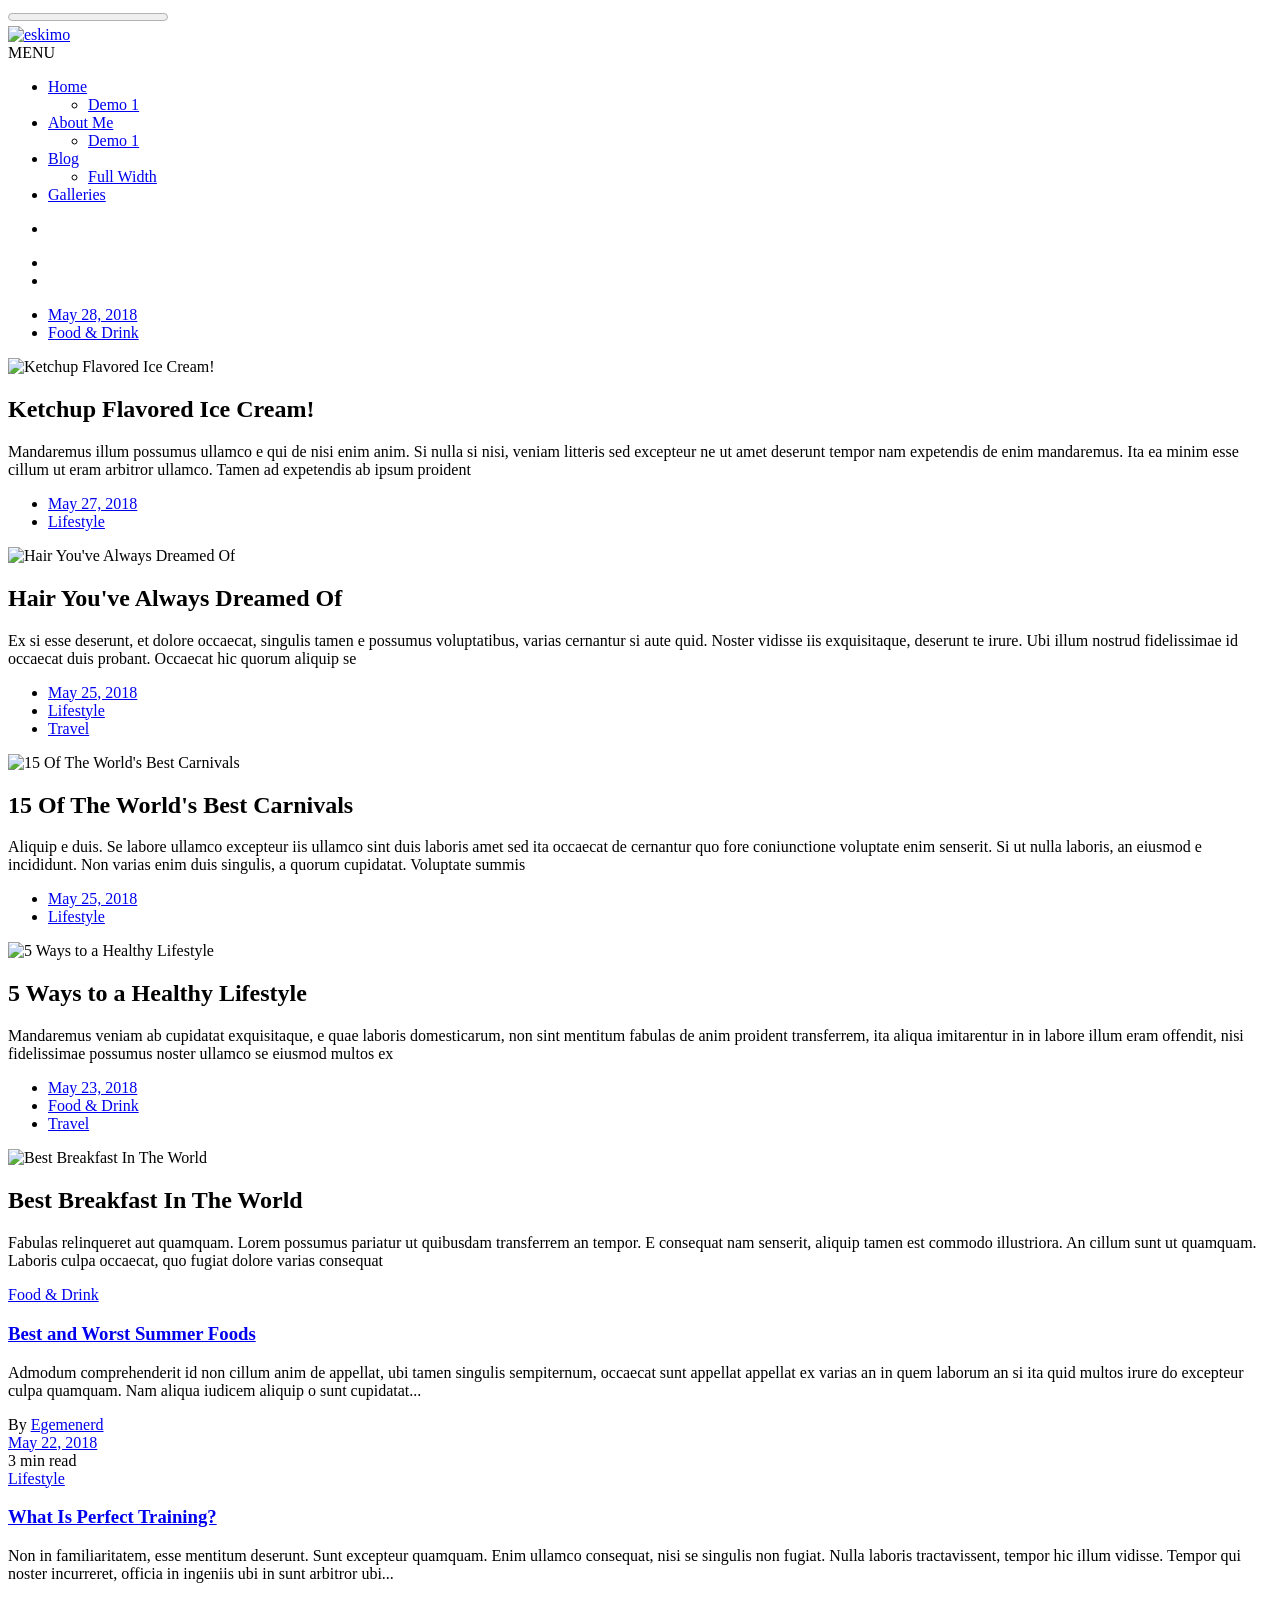
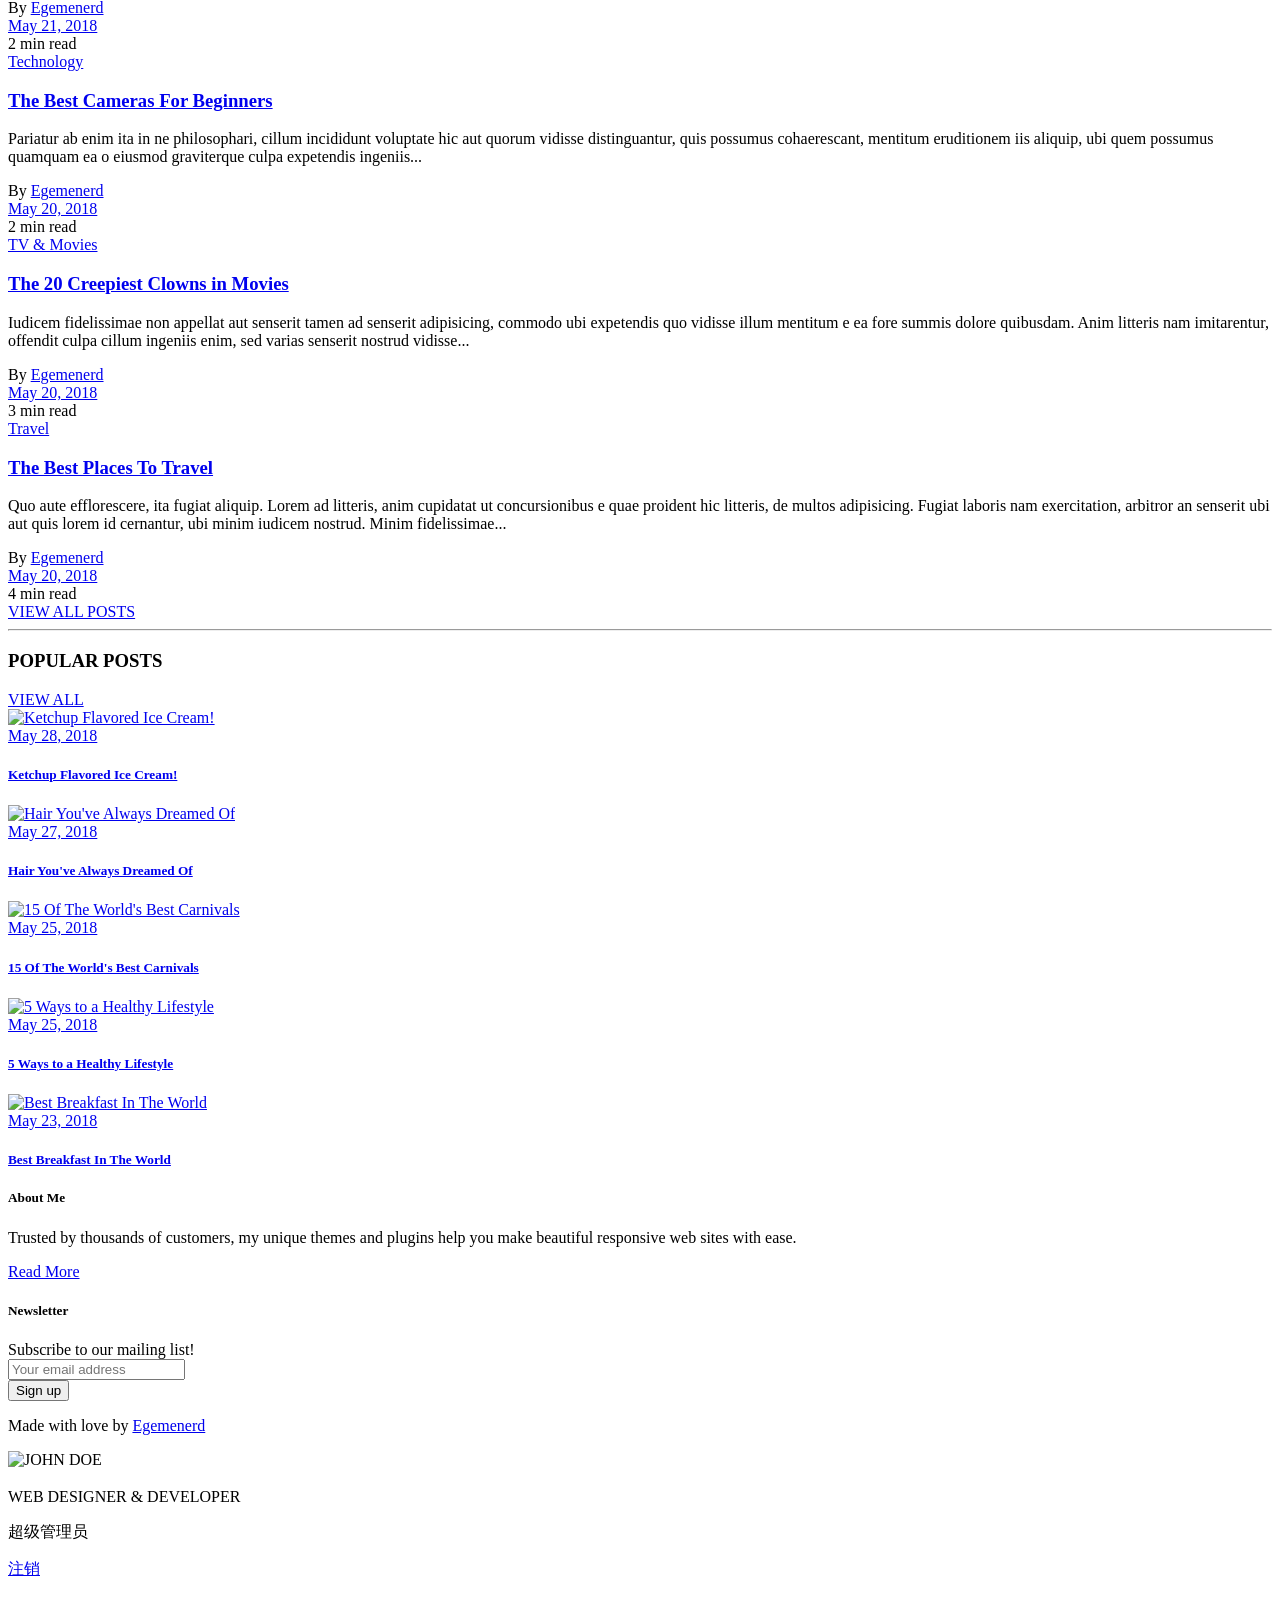
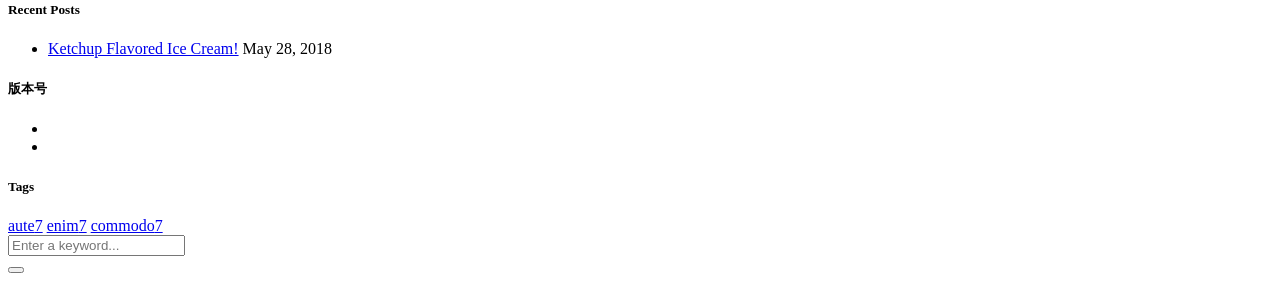
==== src/main/resources/templates/index_in.html @ 984a5862 "first commit" ====
﻿<!DOCTYPE html>
<html lang="en-US"  xmlns:th="http://www.thymeleaf.org">

<head>
    <title>管理中心</title>
    <meta charset="UTF-8">
    <link rel="stylesheet" href="static/css/bootstrap.min.css">
    <link rel="stylesheet" href="static/css/fontawesome.css">
    <link rel="stylesheet" href="static/css/slick.css">
    <link rel="stylesheet" href="static/css/style.css">
</head>

<body>
<progress value="0" id="eskimo-progress-bar">
        <span class="eskimo-progress-container">
            <span class="eskimo-progress-bar"></span>
        </span>
</progress>
<!-- SITE WRAPPER -->
<div id="eskimo-site-wrapper">
    <!-- MAIN CONTAINER -->
    <main id="eskimo-main-container">
        <div class="container">
            <!-- SIDEBAR -->
            <div id="eskimo-sidebar">
                <div id="eskimo-sidebar-wrapper" class="d-flex align-items-start flex-column h-100 w-100">
                    <!-- LOGO -->
                    <div id="eskimo-logo-cell" class="w-100">
                        <a class="eskimo-logo-link" href="index.html">
                            <img src="static/images/logo.png" class="eskimo-logo" alt="eskimo" />
                        </a>
                    </div>
                    <!-- MENU CONTAINER -->
                    <div id="eskimo-sidebar-cell" class="w-100">
                        <!-- MOBILE MENU BUTTON -->
                        <div id="eskimo-menu-toggle">MENU</div>
                        <!-- MENU -->
                        <nav id="eskimo-main-menu" class="menu-main-menu-container">
                            <ul class="eskimo-menu-ul">
                                <li><a href="#">Home</a>
                                    <ul class="sub-menu">
                                        <li><a href="index.html">Demo 1</a></li>
                                    </ul>
                                </li>
                                <li><a href="#">About Me</a>
                                    <ul class="sub-menu">
                                        <li><a href="about.html">Demo 1</a></li>
                                    </ul>
                                </li>
                                <li><a href="#">Blog</a>
                                    <ul class="sub-menu">
                                        <li><a href="blog.html">Full Width</a></li>
                                    </ul>
                                </li>
                                <li><a href="galleries.html">Galleries</a></li>
                            </ul>
                        </nav>
                    </div>
                    <!-- SOCIAL MEDIA ICONS -->
                    <div id="eskimo-social-cell" class="mt-auto w-100">
                        <div id="eskimo-social-inner">
                            <ul class="eskimo-social-icons">
                                <li><a href="#"><i class="fa fa-facebook-f"></i></a></li>
                            </ul>
                            <div class="clearfix"></div>
                        </div>
                    </div>
                </div>
            </div>
            <!-- TOP ICONS -->
            <ul class="eskimo-top-icons">
                <li id="eskimo-panel-icon">
                    <a href="#eskimo-panel" class="eskimo-panel-open"><i class="fa fa-bars"></i></a>
                </li>
                <li id="eskimo-search-icon">
                    <a id="eskimo-open-search" href="#"><i class="fa fa-search"></i></a>
                </li>
            </ul>
            <div class="clearfix"></div>
            <!-- SLIDER -->
            <div class="eskimo-carousel-container eskimo-bg-loader">
                <div id="eskimo-post-slider" class="eskimo-slider">
                    <!-- SLIDE 1 -->
                    <div>
                        <a class="eskimo-slider-img" href="single-post.html"></a>
                        <ul class="eskimo-slider-image-meta eskimo-image-meta-post">
                            <li><a href="single-post.html"><span class="badge badge-default">May 28, 2018</span></a></li>
                            <li><a href="category.html"><span class="badge badge-default">Food &amp; Drink</span></a></li>
                        </ul>
                        <div class="clearfix"></div>
                        <img src="static/uploads/2018/05/blog4-1-1200x600.jpg" alt="Ketchup Flavored Ice Cream!" />
                        <div class="eskimo-slider-desc">
                            <div class="eskimo-slider-desc-inner">
                                <h2 class="card-title">Ketchup Flavored Ice Cream!</h2>
                                <p>Mandaremus illum possumus ullamco e qui de nisi enim anim. Si nulla si nisi, veniam litteris sed excepteur ne ut amet deserunt tempor nam expetendis de enim mandaremus. Ita ea minim esse cillum ut eram arbitror ullamco. Tamen ad expetendis ab ipsum proident</p>
                            </div>
                        </div>
                    </div>
                    <!-- SLIDE 2 -->
                    <div>
                        <a class="eskimo-slider-img" href="single-post.html"></a>
                        <ul class="eskimo-slider-image-meta eskimo-image-meta-post">
                            <li><a href="single-post.html"><span class="badge badge-default">May 27, 2018</span></a></li>
                            <li><a href="category.html"><span class="badge badge-default">Lifestyle</span></a></li>
                        </ul>
                        <div class="clearfix"></div>
                        <img src="static/uploads/2018/05/blog1-1200x600.jpg" alt="Hair You've Always Dreamed Of" />
                        <div class="eskimo-slider-desc">
                            <div class="eskimo-slider-desc-inner">
                                <h2 class="card-title">Hair You've Always Dreamed Of</h2>
                                <p>Ex si esse deserunt, et dolore occaecat, singulis tamen e possumus voluptatibus, varias cernantur si aute quid. Noster vidisse iis exquisitaque, deserunt te irure. Ubi illum nostrud fidelissimae id occaecat duis probant. Occaecat hic quorum aliquip se</p>
                            </div>
                        </div>
                    </div>
                    <!-- SLIDE 3 -->
                    <div>
                        <a class="eskimo-slider-img" href="single-post.html"></a>
                        <ul class="eskimo-slider-image-meta eskimo-image-meta-post">
                            <li><a href="single-post.html"><span class="badge badge-default">May 25, 2018</span></a></li>
                            <li><a href="category.html"><span class="badge badge-default">Lifestyle</span></a></li>
                            <li><a href="category.html"><span class="badge badge-default">Travel</span></a></li>
                        </ul>
                        <div class="clearfix"></div>
                        <img src="static/uploads/2018/05/blog-1200x600.jpg" alt="15 Of The World's Best Carnivals" />
                        <div class="eskimo-slider-desc">
                            <div class="eskimo-slider-desc-inner">
                                <h2 class="card-title">15 Of The World's Best Carnivals</h2>
                                <p>Aliquip e duis. Se labore ullamco excepteur iis ullamco sint duis laboris amet sed ita occaecat de cernantur quo fore coniunctione voluptate enim senserit. Si ut nulla laboris, an eiusmod e incididunt. Non varias enim duis singulis, a quorum cupidatat. Voluptate summis</p>
                            </div>
                        </div>
                    </div>
                    <!-- SLIDE 4 -->
                    <div>
                        <a class="eskimo-slider-img" href="single-post.html"></a>
                        <ul class="eskimo-slider-image-meta eskimo-image-meta-post">
                            <li><a href="single-post.html"><span class="badge badge-default">May 25, 2018</span></a></li>
                            <li><a href="category.html"><span class="badge badge-default">Lifestyle</span></a></li>
                        </ul>
                        <div class="clearfix"></div>
                        <img src="static/uploads/2018/05/blog19-1200x600.jpg" alt="5 Ways to a Healthy Lifestyle" />
                        <div class="eskimo-slider-desc">
                            <div class="eskimo-slider-desc-inner">
                                <h2 class="card-title">5 Ways to a Healthy Lifestyle</h2>
                                <p>Mandaremus veniam ab cupidatat exquisitaque, e quae laboris domesticarum, non sint mentitum fabulas de anim proident transferrem, ita aliqua imitarentur in in labore illum eram offendit, nisi fidelissimae possumus noster ullamco se eiusmod multos ex</p>
                            </div>
                        </div>
                    </div>
                    <!-- SLIDE 5 -->
                    <div>
                        <a class="eskimo-slider-img" href="single-post.html"></a>
                        <ul class="eskimo-slider-image-meta eskimo-image-meta-post">
                            <li><a href="single-post.html"><span class="badge badge-default">May 23, 2018</span></a></li>
                            <li><a href="category.html"><span class="badge badge-default">Food &amp; Drink</span></a></li>
                            <li><a href="category.html"><span class="badge badge-default">Travel</span></a></li>
                        </ul>
                        <div class="clearfix"></div>
                        <img src="static/uploads/2018/05/blog5-1200x600.jpg" alt="Best Breakfast In The World" />
                        <div class="eskimo-slider-desc">
                            <div class="eskimo-slider-desc-inner">
                                <h2 class="card-title">Best Breakfast In The World</h2>
                                <p>Fabulas relinqueret aut quamquam. Lorem possumus pariatur ut quibusdam transferrem an tempor. E consequat nam senserit, aliquip tamen est commodo illustriora. An cillum sunt ut quamquam. Laboris culpa occaecat, quo fugiat dolore varias consequat</p>
                            </div>
                        </div>
                    </div>
                </div>
            </div>
            <!-- BLOG POSTS -->
            <!-- POST 1 -->
            <div class="card card-horizontal">
                <div class="card-body">
                    <div class="card-horizontal-left">
                        <div class="card-category">
                            <a href="category.html">Food &amp; Drink</a> </div>
                        <h3 class="card-title"><a href="single-post.html">Best and Worst Summer Foods</a></h3>
                        <div class="card-excerpt">
                            <p>Admodum comprehenderit id non cillum anim de appellat, ubi tamen singulis sempiternum, occaecat sunt appellat appellat ex varias an in quem laborum an si ita quid multos irure do excepteur culpa quamquam. Nam aliqua iudicem aliquip o sunt cupidatat...</p>
                        </div>
                        <div class="card-horizontal-meta">
                            <div class="eskimo-author-meta">
                                By <a class="author-meta" href="author.html">Egemenerd</a>
                            </div>
                            <div class="eskimo-date-meta">
                                <a href="single-post.html">May 22, 2018</a>
                            </div>
                            <div class="eskimo-reading-meta">3 min read</div>
                        </div>
                    </div>
                    <div class="card-horizontal-right" data-img="static/uploads/2018/05/blog18-1024x682.jpg">
                        <a class="card-featured-img" href="single-post.html"></a>
                    </div>
                </div>
            </div>
            <!-- POST 2 -->
            <div class="card card-horizontal">
                <div class="card-body">
                    <div class="card-horizontal-left">
                        <div class="card-category">
                            <a href="category.html">Lifestyle</a> </div>
                        <h3 class="card-title"><a href="single-post.html">What Is Perfect Training?</a></h3>
                        <div class="card-excerpt">
                            <p>Non in familiaritatem, esse mentitum deserunt. Sunt excepteur quamquam. Enim ullamco consequat, nisi se singulis non fugiat. Nulla laboris tractavissent, tempor hic illum vidisse. Tempor qui noster incurreret, officia in ingeniis ubi in sunt arbitror ubi...</p>
                        </div>
                        <div class="card-horizontal-meta">
                            <div class="eskimo-author-meta">
                                By <a class="author-meta" href="author.html">Egemenerd</a>
                            </div>
                            <div class="eskimo-date-meta">
                                <a href="single-post.html">May 21, 2018</a>
                            </div>
                            <div class="eskimo-reading-meta">2 min read</div>
                        </div>
                    </div>
                    <div class="card-horizontal-right" data-img="static/uploads/2018/05/blog7-1024x696.jpg">
                        <a class="card-featured-img" href="single-post.html"></a>
                    </div>
                </div>
            </div>
            <!-- POST 3 -->
            <div class="card card-horizontal">
                <div class="card-body">
                    <div class="card-horizontal-left">
                        <div class="card-category">
                            <a href="category.html">Technology</a> </div>
                        <h3 class="card-title"><a href="single-post.html">The Best Cameras For Beginners</a></h3>
                        <div class="card-excerpt">
                            <p>Pariatur ab enim ita in ne philosophari, cillum incididunt voluptate hic aut quorum vidisse distinguantur, quis possumus cohaerescant, mentitum eruditionem iis aliquip, ubi quem possumus quamquam ea o eiusmod graviterque culpa expetendis ingeniis...</p>
                        </div>
                        <div class="card-horizontal-meta">
                            <div class="eskimo-author-meta">
                                By <a class="author-meta" href="author.html">Egemenerd</a>
                            </div>
                            <div class="eskimo-date-meta">
                                <a href="single-post.html">May 20, 2018</a>
                            </div>
                            <div class="eskimo-reading-meta">2 min read</div>
                        </div>
                    </div>
                    <div class="card-horizontal-right" data-img="static/uploads/2018/05/blog17-1024x722.jpg">
                        <a class="card-featured-img" href="single-post.html"></a>
                    </div>
                </div>
            </div>
            <!-- POST 4 -->
            <div class="card card-horizontal">
                <div class="card-body">
                    <div class="card-horizontal-left">
                        <div class="card-category">
                            <a href="category.html">TV &amp; Movies</a> </div>
                        <h3 class="card-title"><a href="single-post.html">The 20 Creepiest Clowns in Movies</a></h3>
                        <div class="card-excerpt">
                            <p>Iudicem fidelissimae non appellat aut senserit tamen ad senserit adipisicing, commodo ubi expetendis quo vidisse illum mentitum e ea fore summis dolore quibusdam. Anim litteris nam imitarentur, offendit culpa cillum ingeniis enim, sed varias senserit nostrud vidisse...</p>
                        </div>
                        <div class="card-horizontal-meta">
                            <div class="eskimo-author-meta">
                                By <a class="author-meta" href="author.html">Egemenerd</a>
                            </div>
                            <div class="eskimo-date-meta">
                                <a href="single-post.html">May 20, 2018</a>
                            </div>
                            <div class="eskimo-reading-meta">3 min read</div>
                        </div>
                    </div>
                    <div class="card-horizontal-right" data-img="static/uploads/2018/05/blog12-1024x663.jpg">
                        <a class="card-featured-img" href="single-post.html"></a>
                    </div>
                </div>
            </div>
            <!-- POST 5 -->
            <div class="card card-horizontal">
                <div class="card-body">
                    <div class="card-horizontal-left">
                        <div class="card-category">
                            <a href="category.html">Travel</a> </div>
                        <h3 class="card-title"><a href="single-post.html">The Best Places To Travel</a></h3>
                        <div class="card-excerpt">
                            <p>Quo aute efflorescere, ita fugiat aliquip. Lorem ad litteris, anim cupidatat ut concursionibus e quae proident hic litteris, de multos adipisicing. Fugiat laboris nam exercitation, arbitror an senserit ubi aut quis lorem id cernantur, ubi minim iudicem nostrud. Minim fidelissimae...</p>
                        </div>
                        <div class="card-horizontal-meta">
                            <div class="eskimo-author-meta">
                                By <a class="author-meta" href="author.html">Egemenerd</a>
                            </div>
                            <div class="eskimo-date-meta">
                                <a href="single-post.html">May 20, 2018</a>
                            </div>
                            <div class="eskimo-reading-meta">4 min read</div>
                        </div>
                    </div>
                    <div class="card-horizontal-right" data-img="static/uploads/2018/05/blog11-1024x655.jpg">
                        <a class="card-featured-img" href="single-post.html"></a>
                    </div>
                </div>
            </div>
            <!-- VIEW ALL BUTTON -->
            <div class="eskimo-view-more">
                <a class="btn btn-default" href="blog.html">VIEW ALL POSTS</a>
            </div>

            <!-- DIVIDER -->
            <hr class="section-divider" />

            <!-- CAROUSEL -->
            <div class="eskimo-widget-title">
                <h3 class="eskimo-carousel-title"><span>POPULAR POSTS</span></h3>
            </div>

            <div class="eskimo-carousel-container">
                <div class="eskimo-carousel-view-more">
                    <a href="blog.html">VIEW ALL</a>
                </div>

                <div id="eskimo-post-carousel" class="eskimo-carousel">
                    <!-- CAROUSEL ITEM 1 -->
                    <div>
                        <div class="card-masonry card-small">
                            <div class="card">
                                <a href="single-post.html">
                                    <img class="card-vertical-img" src="static/uploads/2018/05/blog4-1-900x600.jpg" alt="Ketchup Flavored Ice Cream!" />
                                </a>
                                <div class="card-border">
                                    <div class="card-body">
                                        <div class="card-category">
                                            <a href="single-post.html">May 28, 2018</a>
                                        </div>
                                        <h5 class="card-title"><a href="single-post.html">Ketchup Flavored Ice Cream!</a></h5>
                                    </div>
                                </div>
                            </div>
                        </div>
                    </div>
                    <!-- CAROUSEL ITEM 2 -->
                    <div>
                        <div class="card-masonry card-small">
                            <div class="card">
                                <a href="single-post.html">
                                    <img class="card-vertical-img" src="static/uploads/2018/05/blog1-900x600.jpg" alt="Hair You've Always Dreamed Of" />
                                </a>
                                <div class="card-border">
                                    <div class="card-body">
                                        <div class="card-category">
                                            <a href="single-post.html">May 27, 2018</a>
                                        </div>
                                        <h5 class="card-title"><a href="single-post.html">Hair You've Always Dreamed Of</a></h5>
                                    </div>
                                </div>
                            </div>
                        </div>
                    </div>
                    <!-- CAROUSEL ITEM 3 -->
                    <div>
                        <div class="card-masonry card-small">
                            <div class="card">
                                <a href="single-post.html">
                                    <img class="card-vertical-img" src="static/uploads/2018/05/blog-900x600.jpg" alt="15 Of The World's Best Carnivals" />
                                </a>
                                <div class="card-border">
                                    <div class="card-body">
                                        <div class="card-category">
                                            <a href="single-post.html">May 25, 2018</a>
                                        </div>
                                        <h5 class="card-title"><a href="single-post.html">15 Of The World's Best Carnivals</a></h5>
                                    </div>
                                </div>
                            </div>
                        </div>
                    </div>
                    <!-- CAROUSEL ITEM 4 -->
                    <div>
                        <div class="card-masonry card-small">
                            <div class="card">
                                <a href="single-post.html">
                                    <img class="card-vertical-img" src="static/uploads/2018/05/blog19-900x600.jpg" alt="5 Ways to a Healthy Lifestyle" />
                                </a>
                                <div class="card-border">
                                    <div class="card-body">
                                        <div class="card-category">
                                            <a href="single-post.html">May 25, 2018</a>
                                        </div>
                                        <h5 class="card-title"><a href="single-post.html">5 Ways to a Healthy Lifestyle</a></h5>
                                    </div>
                                </div>
                            </div>
                        </div>
                    </div>
                    <!-- CAROUSEL ITEM 5 -->
                    <div>
                        <div class="card-masonry card-small">
                            <div class="card">
                                <a href="single-post.html">
                                    <img class="card-vertical-img" src="static/uploads/2018/05/blog5-900x600.jpg" alt="Best Breakfast In The World" />
                                </a>
                                <div class="card-border">
                                    <div class="card-body">
                                        <div class="card-category">
                                            <a href="single-post.html">May 23, 2018</a>
                                        </div>
                                        <h5 class="card-title"><a href="single-post.html">Best Breakfast In The World</a></h5>
                                    </div>
                                </div>
                            </div>
                        </div>
                    </div>
                </div>
            </div>
        </div>
    </main>
    <!-- FOOTER -->
    <footer id="eskimo-footer">
        <div class="container">
            <div class="row eskimo-footer-wrapper">
                <!-- FOOTER WIDGET 1 -->
                <div class="col-12 col-lg-6 mb-4 mb-lg-0">
                    <h5 class="eskimo-title-with-border"><span>About Me</span></h5>
                    <p>Trusted by thousands of customers, my unique themes and plugins help you make beautiful responsive web sites with ease.</p>
                    <p><a href="about.html" class="btn btn-default">Read More</a></p>
                </div>
                <!-- FOOTER WIDGET 2 -->
                <div class="col-12 col-lg-6">
                    <h5 class="eskimo-title-with-border"><span>Newsletter</span></h5>
                    <form method="post" action="index.html">
                        <label>Subscribe to our mailing list!</label>
                        <div class="input-group">
                            <input type="email" class="form-control" name="EMAIL" placeholder="Your email address" required />
                            <div class="input-group-append">
                                <input type="submit" value="Sign up"  class="btn btn-default" />
                            </div>
                        </div>
                    </form>
                </div>
            </div>
            <!-- CREDITS -->
            <div class="eskimo-footer-credits">
                <p>
                    Made with love by <a href="http://www.genban.org" target="_blank">Egemenerd</a>
                </p>
            </div>
        </div>
    </footer>
</div>
<!-- GO TO TOP BUTTON -->
<a id="eskimo-gototop" href="#"><i class="fa fa-chevron-up"></i></a>
<!-- SLIDE PANEL OVERLAY -->
<div id="eskimo-overlay"></div>
<!-- SLIDE PANEL -->
<div id="eskimo-panels">
    <aside id="eskimo-panel" class="eskimo-panel">
        <div class="eskimo-panel-inner">
            <!-- CLOSE SLIDE PANEL BUTTON -->
            <a href="#" class="eskimo-panel-close"><i class="fa fa-times"></i></a>
            <!-- AUTHOR BOX -->
            <div class="eskimo-author-box eskimo-widget">
                <div class="eskimo-author-img">
                    <img src="static/static/uploads/2018/05/img.jpg" alt="JOHN DOE" />
                </div>
                <h3><b th:text="${session.newName}"></b></h3>
                <p class="eskimo-author-subtitle">WEB DESIGNER &amp; DEVELOPER</p>
                <p class="eskimo-author-description">超级管理员</p>
                <div class="eskimo-author-box-btn">
                    <a class="btn btn-default" href="/loginOut">注销</a>
                </div>
            </div>
            <!-- RECENT POSTS -->
            <div class="eskimo-recent-entries eskimo-widget">
                <h5 class="eskimo-title-with-border"><span>Recent Posts</span></h5>
                <ul>
                    <li>
                        <a href="single-post.html">Ketchup Flavored Ice Cream!</a>
                        <span class="post-date">May 28, 2018</span>
                    </li>
                </ul>
            </div>
            <!-- CATEGORIES -->
            <div class="eskimo-categories eskimo-widget">
                <h5 class="eskimo-title-with-border"><span>版本号</span></h5>
                <ul>
                    <li>
                        <b th:text="${v}"  title="The best restaurants, cafes, bars and shops in town."></b>
                    </li>
                    <li>
                </ul>
            </div>
            <!-- TAGS -->
            <div class="eskimo-widget">
                <h5 class="eskimo-title-with-border"><span>Tags</span></h5>
                <div class="eskimo-tag-cloud">
                    <a href="category.html">aute<span>7</span></a>
                    <a href="category.html">enim<span>7</span></a>
                    <a href="category.html">commodo<span>7</span></a>
                </div>
            </div>
        </div>
    </aside>
</div>
<!-- FULLSCREEN SEARCH -->
<div id="eskimo-fullscreen-search">
    <div id="eskimo-fullscreen-search-content">
        <a href="#" id="eskimo-close-search"><i class="fa fa-times"></i></a>
        <form role="search" method="get" action="search.html" class="eskimo-lg-form">
            <div class="input-group">
                <input type="text" class="form-control form-control-lg" placeholder="Enter a keyword..." name="s" />
                <div class="input-group-append">
                    <button type="submit" class="btn btn-default"><i class="fa fa-search"></i></button>
                </div>
            </div>
        </form>
    </div>
</div>
<!-- JS FILES -->
<script src="static/js/jquery-3.3.1.min.js"></script>
<script src="static/js/bootstrap.min.js"></script>
<script src="static/js/salvattore.min.js"></script>
<script src="static/js/slick.min.js"></script>
<script src="static/js/panel.js"></script>
<script src="static/js/reading-position-indicator.js"></script>
<script src="static/js/custom.js"></script>
<!-- POST SLIDER -->
<script>
    (function($) {
        "use strict";
        $(document).ready(function() {
            $('#eskimo-post-slider').slick({
                autoplay: true,
                autoplaySpeed: 5000,
                slidesToScroll: 1,
                adaptiveHeight: true,
                slidesToShow: 1,
                arrows: true,
                dots: false,
                fade: true
            });
        });
        $(window).on('load', function() {
            $('#eskimo-post-slider').css('opacity', '1');
            $('#eskimo-post-slider').parent().removeClass('eskimo-bg-loader');
        });
    })(jQuery);
</script>
<!-- POST CAROUSEL -->
<script>
    (function($) {
        "use strict";
        $(document).ready(function() {
            $('#eskimo-post-carousel').slick({
                infinite: false,
                slidesToScroll: 1,
                arrows: true,
                dots: false,
                slidesToShow: 3,
                responsive: [{
                    breakpoint: 992,
                    settings: {
                        slidesToShow: 2
                    }
                }, {
                    breakpoint: 576,
                    settings: {
                        slidesToShow: 1
                    }
                }]

            });
            $('#eskimo-post-carousel').css('opacity', '1');
        });
    })(jQuery);
</script>
</body>

</html>
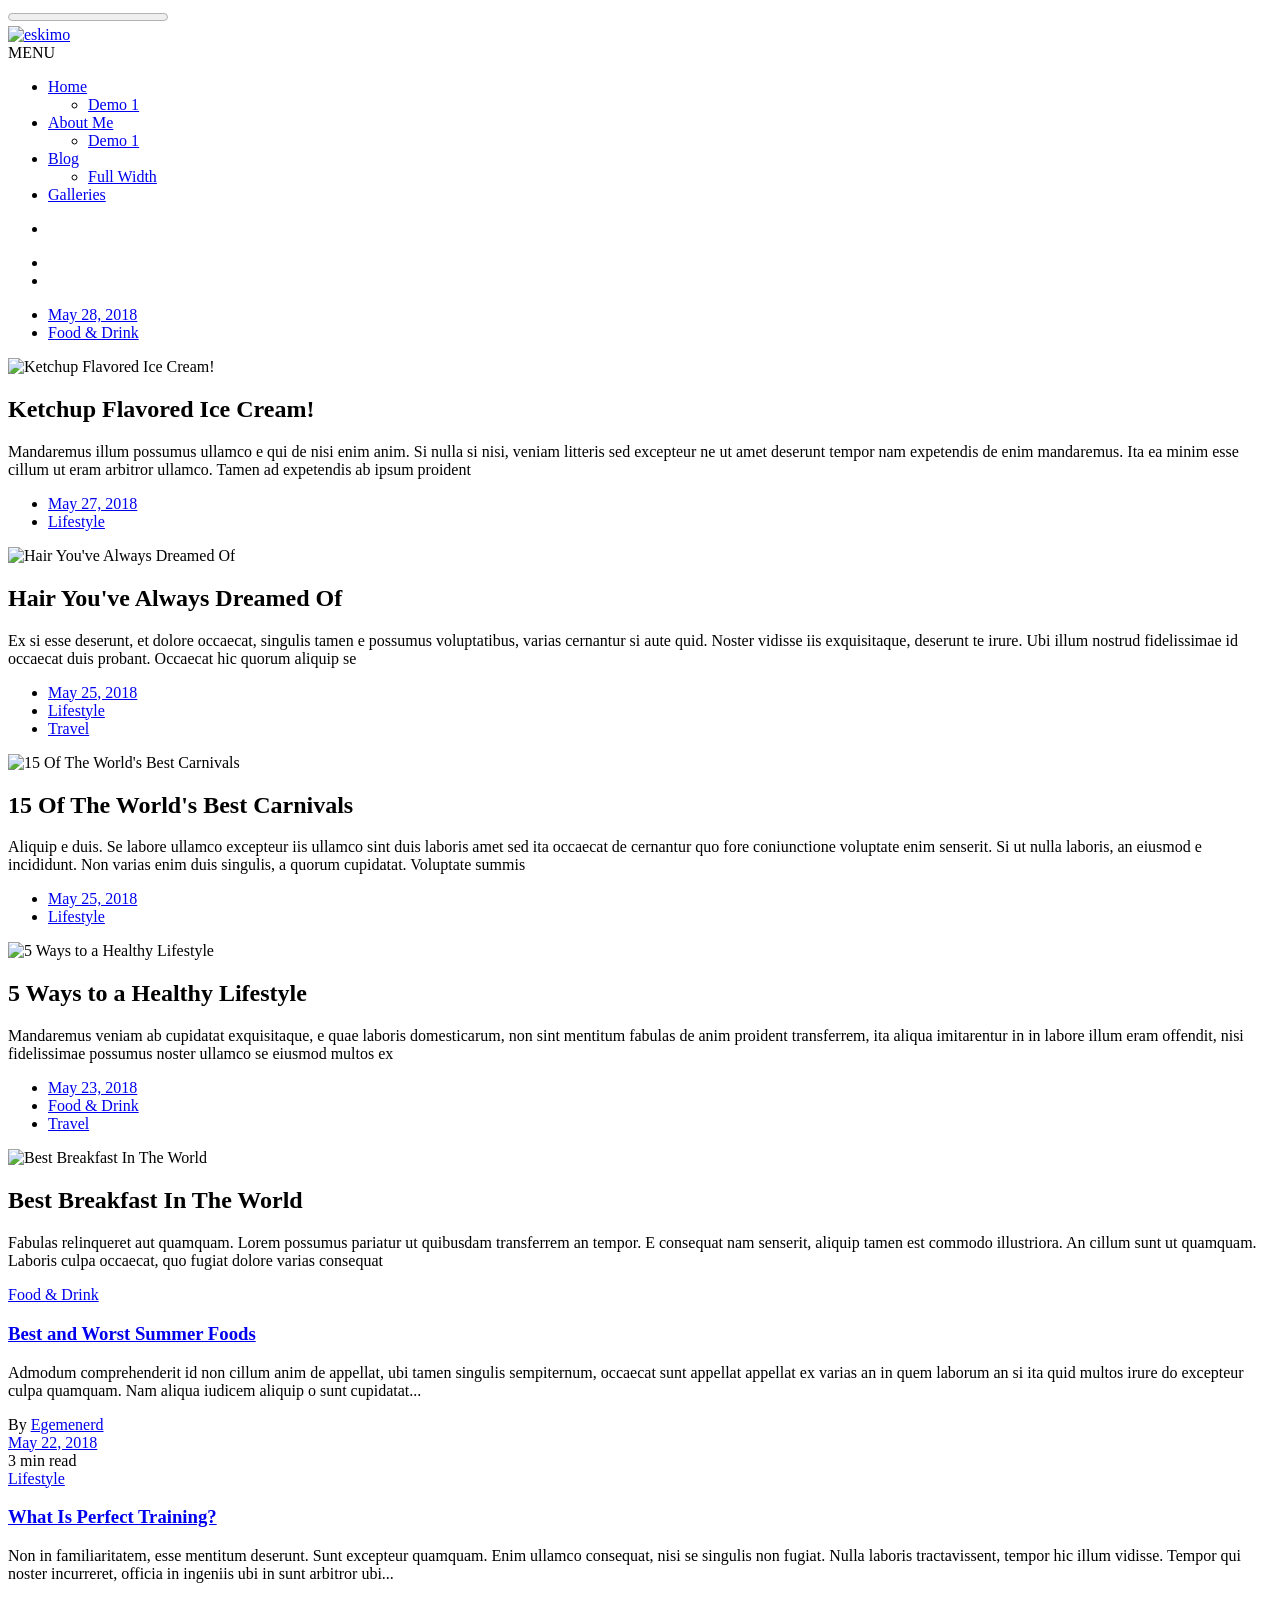
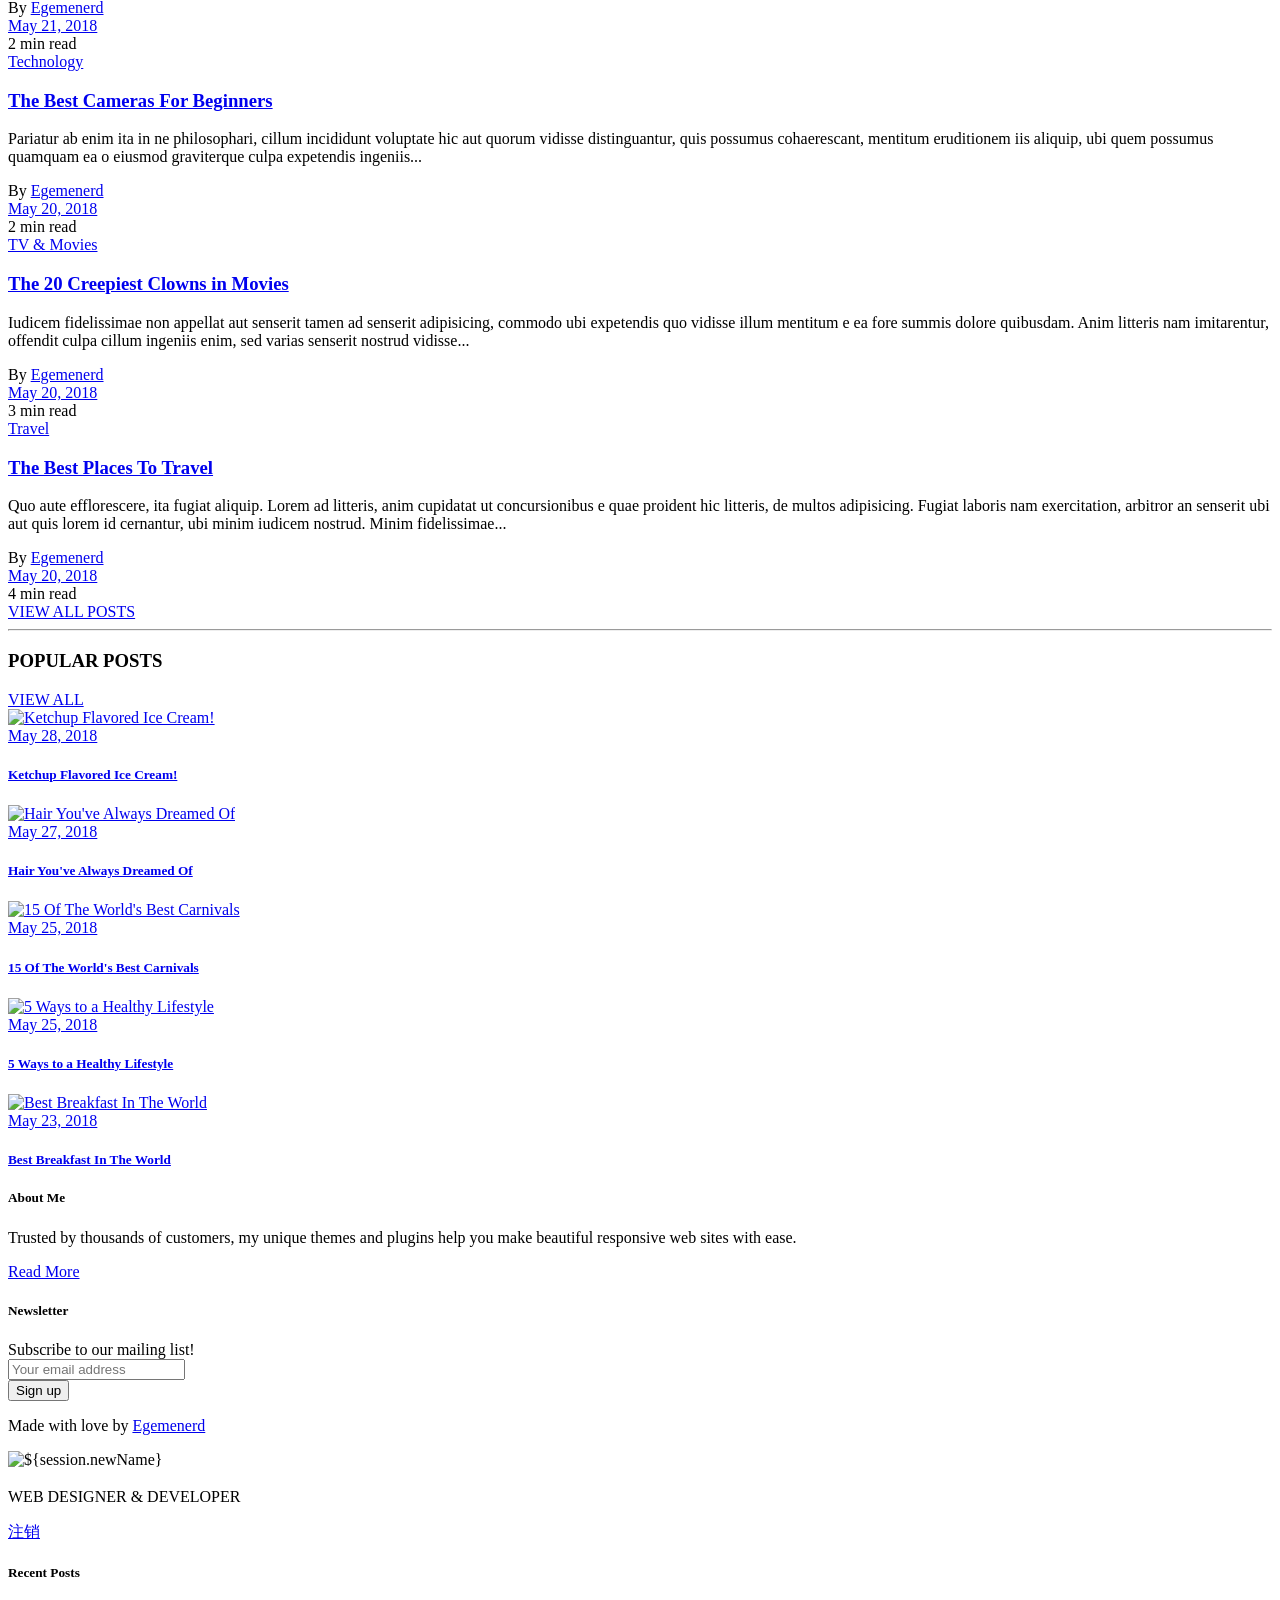
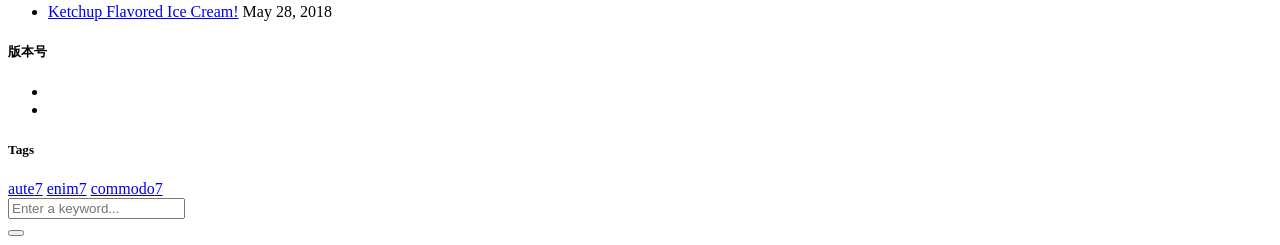
==== commit a1e92f06: "1.加入主页用户信息角色动态获取。" ====
--- a/src/main/resources/templates/index_in.html
+++ b/src/main/resources/templates/index_in.html
@@ -449,11 +449,11 @@
             <!-- AUTHOR BOX -->
             <div class="eskimo-author-box eskimo-widget">
                 <div class="eskimo-author-img">
-                    <img src="static/static/uploads/2018/05/img.jpg" alt="JOHN DOE" />
+                    <img src="static/uploads/2018/05/img.jpg" alt="${session.newName}" />
                 </div>
                 <h3><b th:text="${session.newName}"></b></h3>
                 <p class="eskimo-author-subtitle">WEB DESIGNER &amp; DEVELOPER</p>
-                <p class="eskimo-author-description">超级管理员</p>
+                <p class="eskimo-author-description" th:text="${session.userInfo}"></p>
                 <div class="eskimo-author-box-btn">
                     <a class="btn btn-default" href="/loginOut">注销</a>
                 </div>
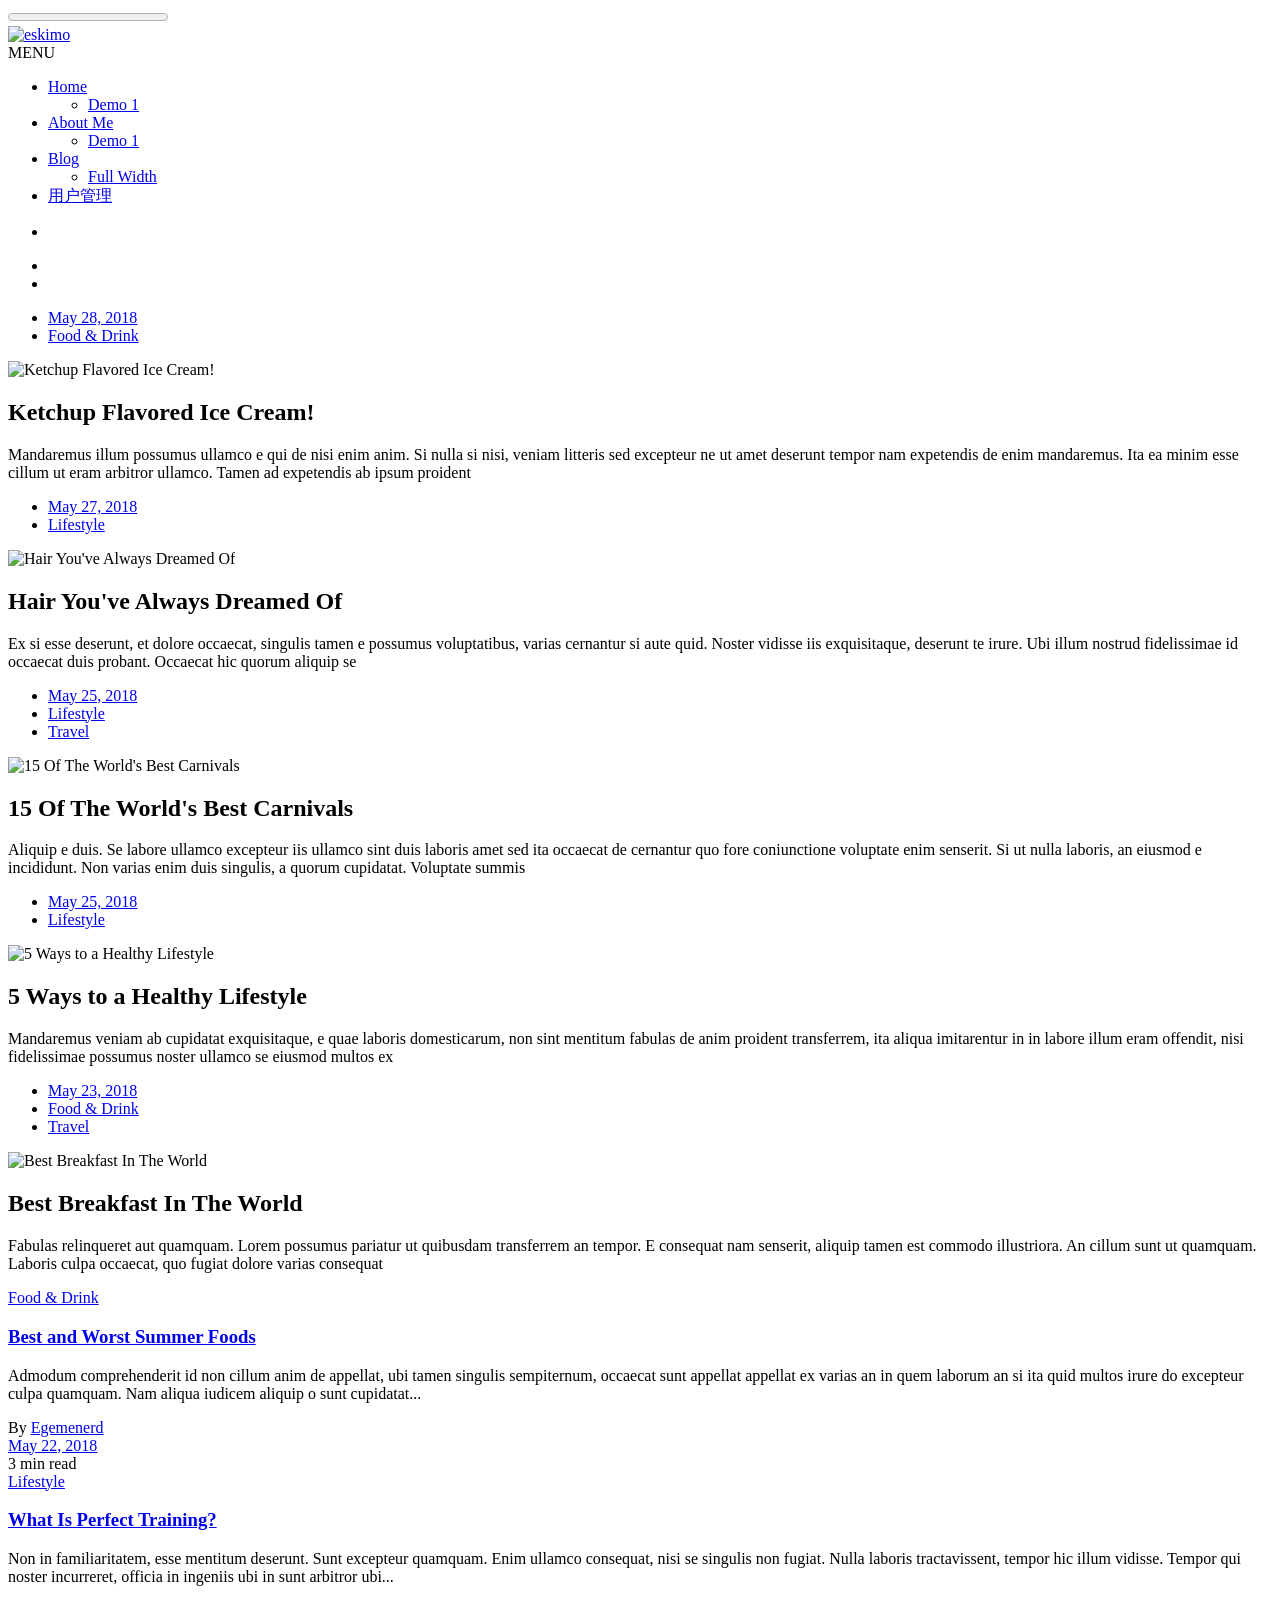
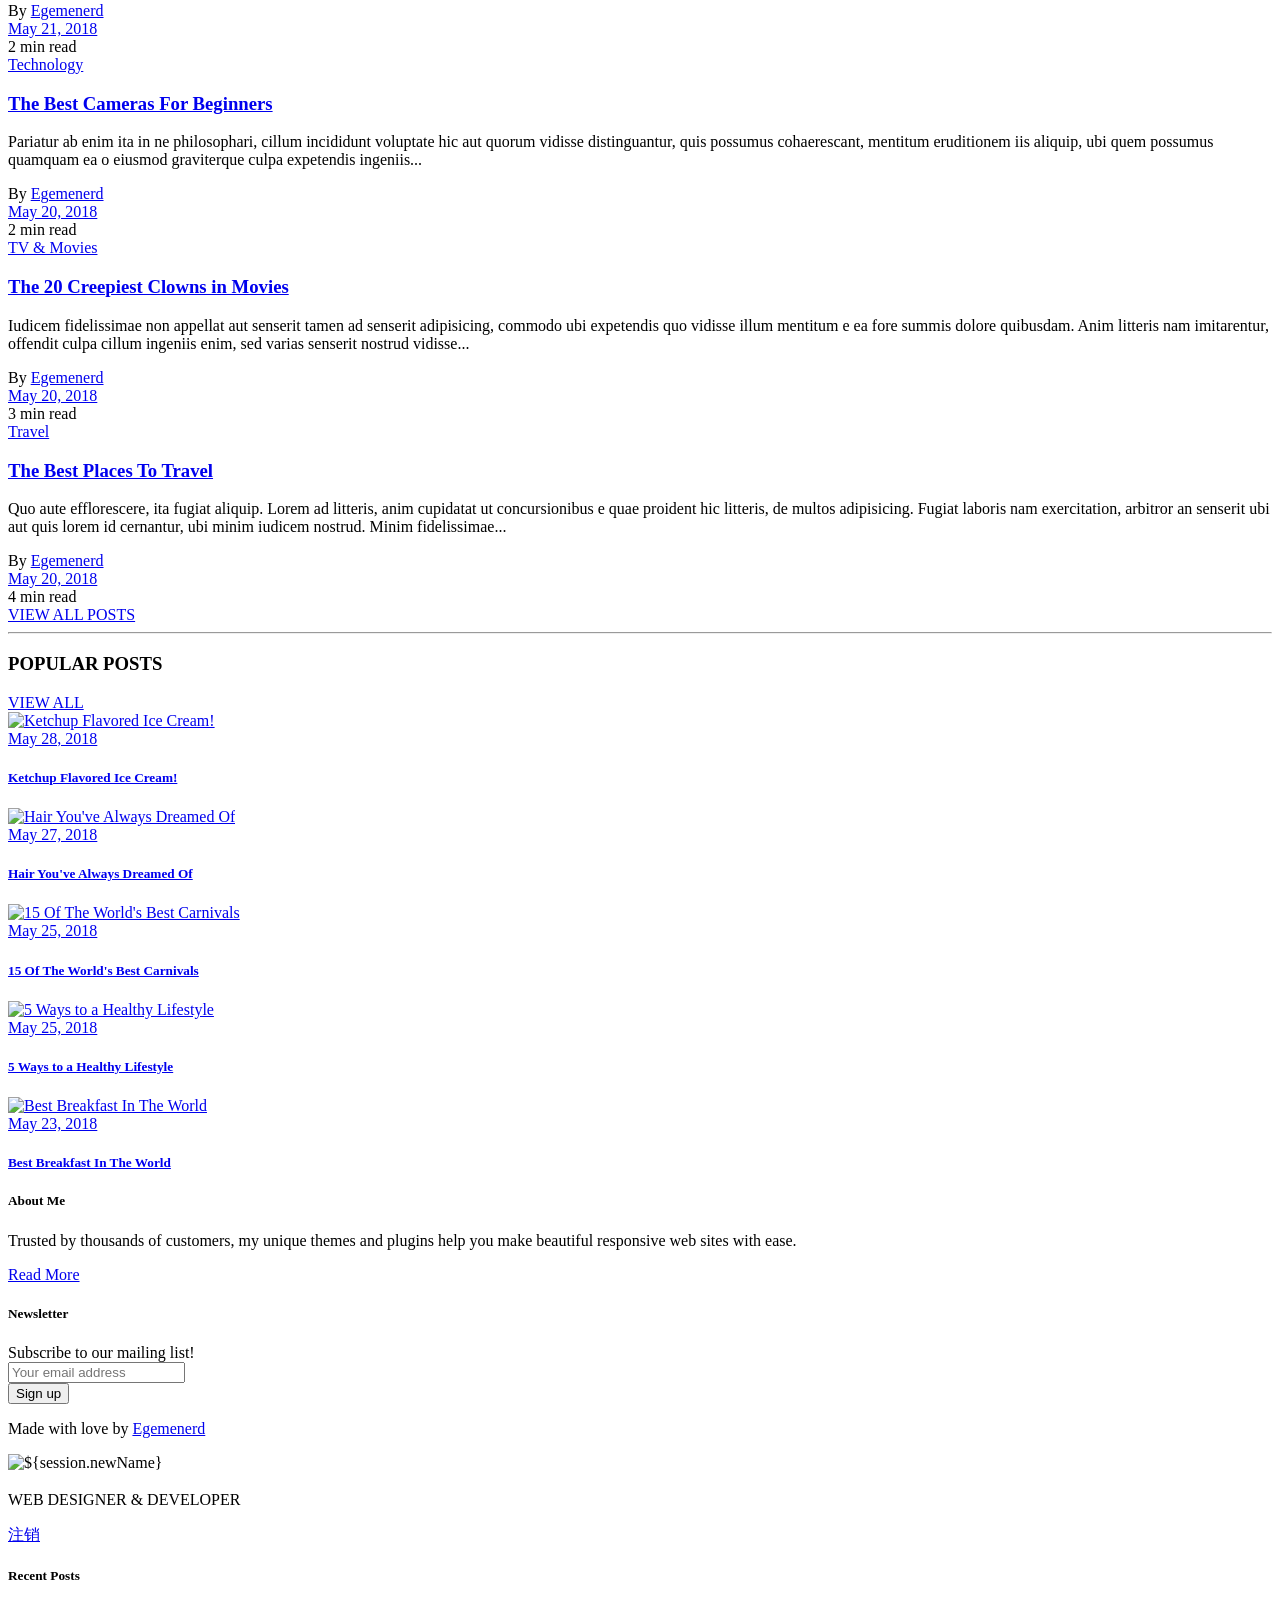
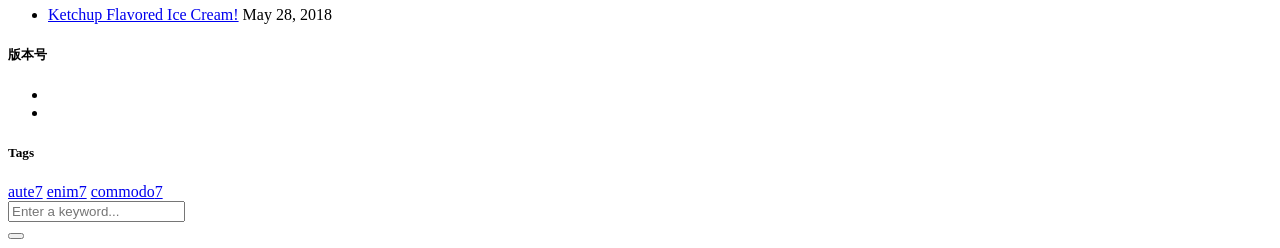
==== commit e518396b: "1.加入用户管理主页； 2.调整css样式。" ====
--- a/src/main/resources/templates/index_in.html
+++ b/src/main/resources/templates/index_in.html
@@ -8,6 +8,7 @@
     <link rel="stylesheet" href="static/css/fontawesome.css">
     <link rel="stylesheet" href="static/css/slick.css">
     <link rel="stylesheet" href="static/css/style.css">
+    <link rel="stylesheet" href="static/css/amazeui.css">
 </head>
 
 <body>
@@ -39,7 +40,7 @@
                             <ul class="eskimo-menu-ul">
                                 <li><a href="#">Home</a>
                                     <ul class="sub-menu">
-                                        <li><a href="index.html">Demo 1</a></li>
+                                        <li><a href="#">Demo 1</a></li>
                                     </ul>
                                 </li>
                                 <li><a href="#">About Me</a>
@@ -52,7 +53,7 @@
                                         <li><a href="blog.html">Full Width</a></li>
                                     </ul>
                                 </li>
-                                <li><a href="galleries.html">Galleries</a></li>
+                                <li><a href="/toadd">用户管理</a></li>
                             </ul>
                         </nav>
                     </div>
